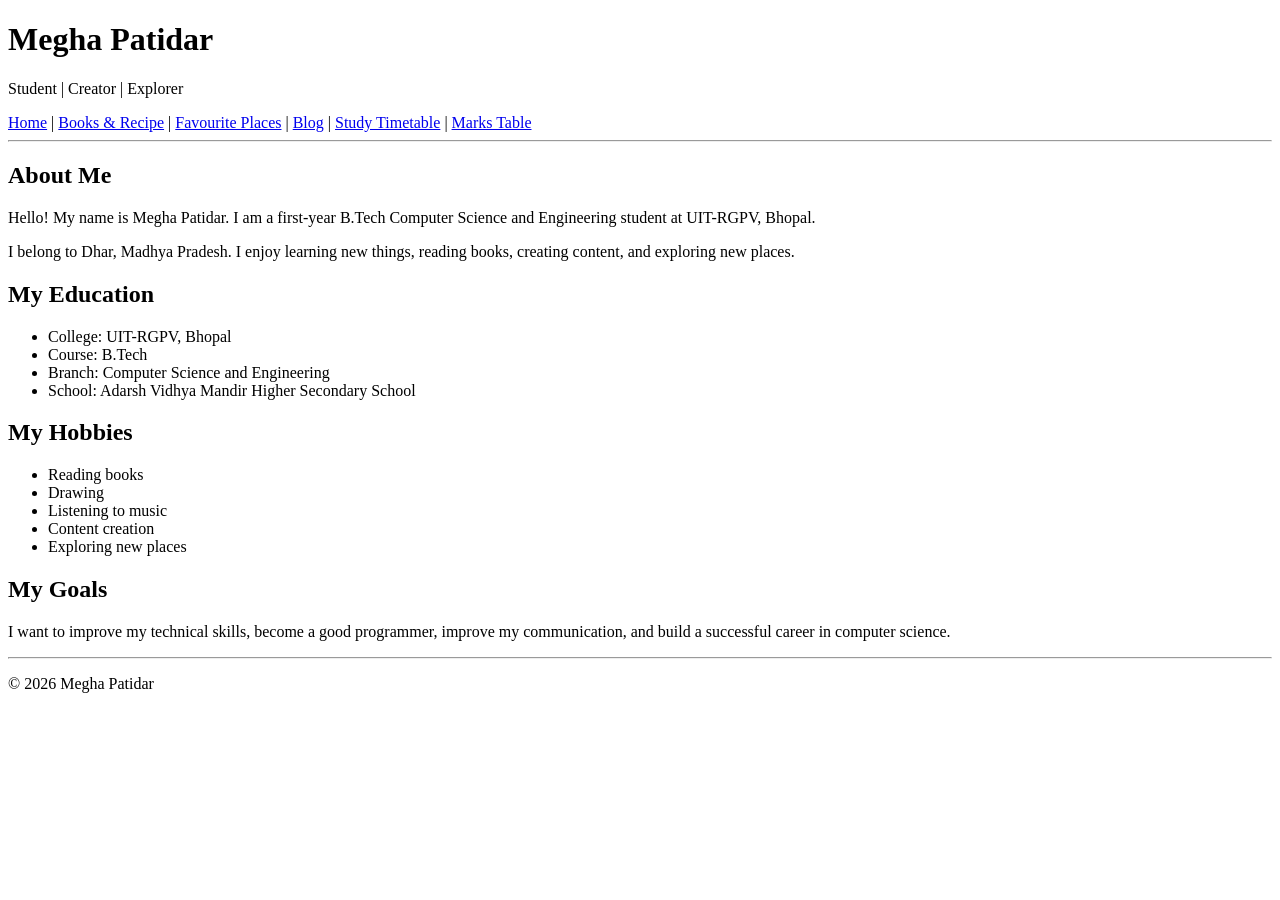
==== index.html @ 86fb7c97 "Add files via upload" ====
<!DOCTYPE html>

<head>
    <title>Megha Patidar | Home</title>
</head>
<body>

<header>
    <h1>Megha Patidar</h1>
    <p>Student | Creator | Explorer</p>

    <nav>
        <a href="index.html">Home</a> |
        <a href="books-recipe.html">Books & Recipe</a> |
        <a href="places.html">Favourite Places</a> |
        <a href="blog.html">Blog</a> |
        <a href="timetable.html">Study Timetable</a> |
        <a href="marks.html">Marks Table</a>
    </nav>
    <hr>
</header>

<main>
    <section>
        <h2>About Me</h2>

        <p>Hello! My name is Megha Patidar. I am a first-year B.Tech Computer Science and Engineering student at UIT-RGPV, Bhopal.</p>

        <p>I belong to Dhar, Madhya Pradesh. I enjoy learning new things, reading books, creating content, and exploring new places.</p>
    </section>

    <section>
        <h2>My Education</h2>

        <ul>
            <li>College: UIT-RGPV, Bhopal</li>
            <li>Course: B.Tech</li>
            <li>Branch: Computer Science and Engineering</li>
            <li>School: Adarsh Vidhya Mandir Higher Secondary School</li>
        </ul>
    </section>

    <section>
        <h2>My Hobbies</h2>

        <ul>
            <li>Reading books</li>
            <li>Drawing</li>
            <li>Listening to music</li>
            <li>Content creation</li>
            <li>Exploring new places</li>
        </ul>
    </section>

    <section>
        <h2>My Goals</h2>

        <p>I want to improve my technical skills, become a good programmer, improve my communication, and build a successful career in computer science.</p>
    </section>
</main>

<footer>
    <hr>
    <p>&copy; 2026 Megha Patidar</p>
</footer>

</body>
</html>
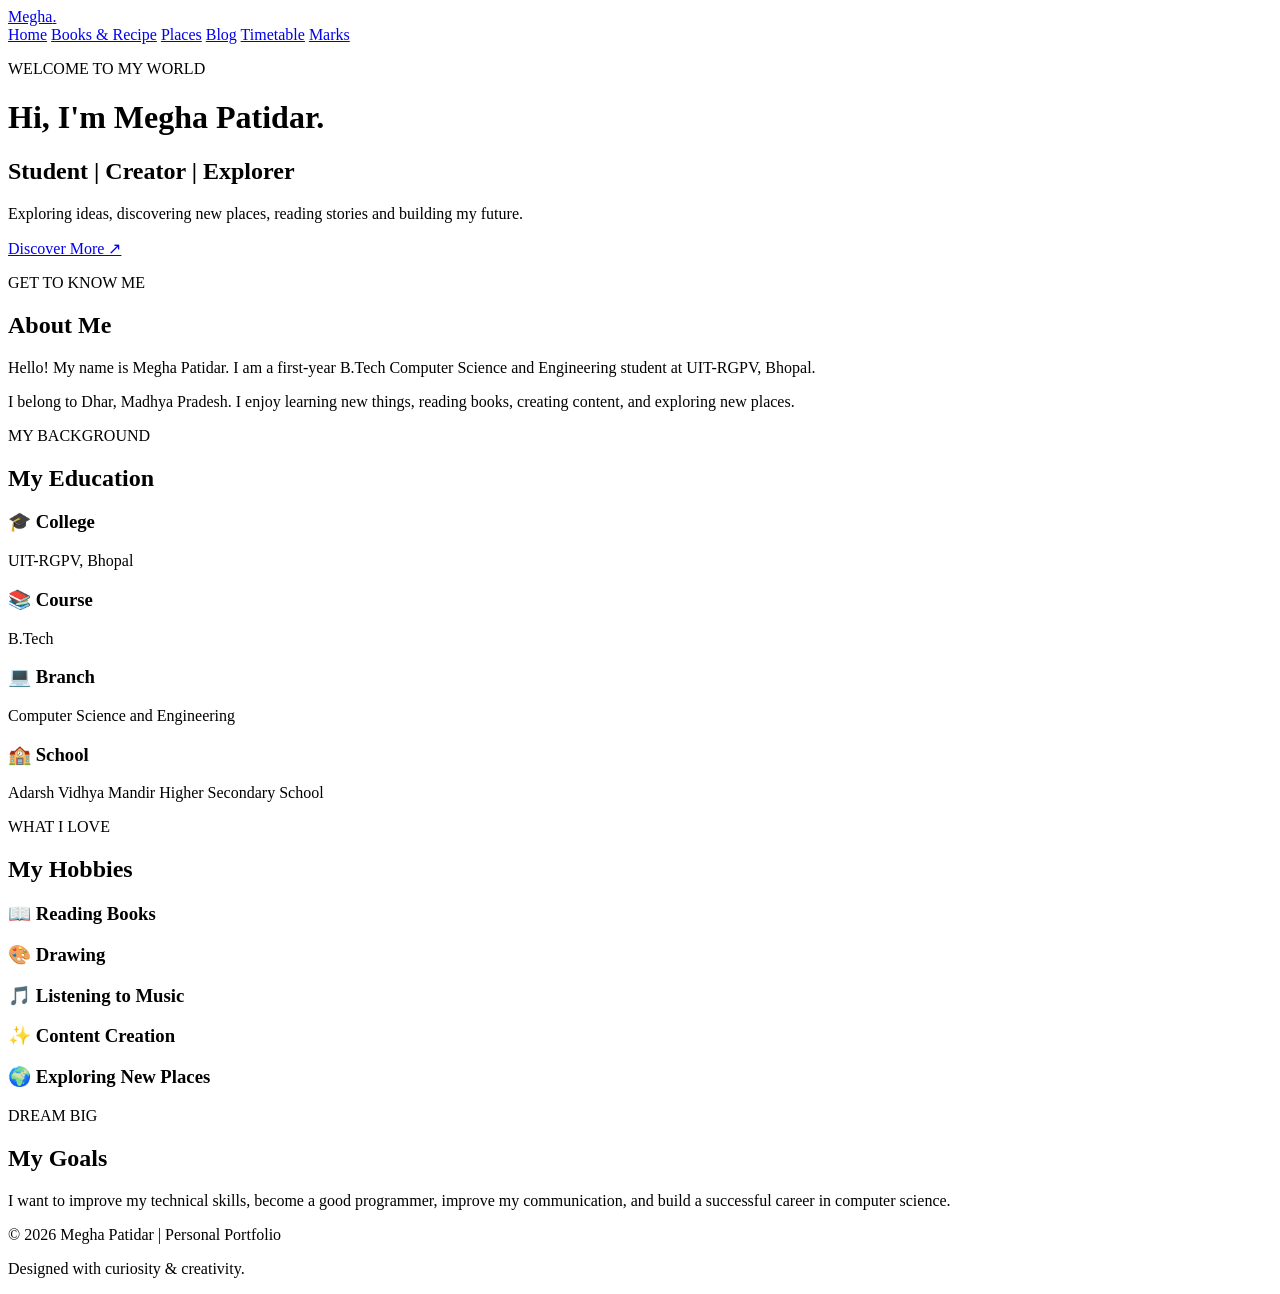
==== commit c5127c12: "index.html" ====
--- a/index.html
+++ b/index.html
@@ -1,68 +1,110 @@
+
 <!DOCTYPE html>
+<html lang="en">
+<head>
+    <meta charset="UTF-8">
+    <meta name="viewport" content="width=device-width, initial-scale=1.0">
+    <meta name="theme-color" content="#0b1020">
+    <title>Megha Patidar | Portfolio</title>
+    <link rel="stylesheet" href="style.css">
+</head>
 
-<head>
-    <title>Megha Patidar | Home</title>
-</head>
 <body>
 
-<header>
-    <h1>Megha Patidar</h1>
-    <p>Student | Creator | Explorer</p>
+<header class="hero">
+    <nav class="navbar">
+        <a class="logo" href="index.html">Megha<span>.</span></a>
 
-    <nav>
-        <a href="index.html">Home</a> |
-        <a href="books-recipe.html">Books & Recipe</a> |
-        <a href="places.html">Favourite Places</a> |
-        <a href="blog.html">Blog</a> |
-        <a href="timetable.html">Study Timetable</a> |
-        <a href="marks.html">Marks Table</a>
+        <div class="nav-links">
+            <a href="index.html">Home</a>
+            <a href="books-recipe.html">Books & Recipe</a>
+            <a href="places.html">Places</a>
+            <a href="blog.html">Blog</a>
+            <a href="timetable.html">Timetable</a>
+            <a href="marks.html">Marks</a>
+        </div>
     </nav>
-    <hr>
+
+    <div class="hero-content">
+        <p class="eyebrow">WELCOME TO MY WORLD</p>
+        <h1>Hi, I'm <span>Megha Patidar.</span></h1>
+        <h2>Student | Creator | Explorer</h2>
+        <p class="hero-description">
+            Exploring ideas, discovering new places,
+            reading stories and building my future.
+        </p>
+        <a href="#about" class="primary-btn">Discover More ↗</a>
+    </div>
 </header>
 
-<main>
-    <section>
+<main class="container">
+
+    <section id="about" class="section">
+        <p class="eyebrow">GET TO KNOW ME</p>
         <h2>About Me</h2>
-
-        <p>Hello! My name is Megha Patidar. I am a first-year B.Tech Computer Science and Engineering student at UIT-RGPV, Bhopal.</p>
-
-        <p>I belong to Dhar, Madhya Pradesh. I enjoy learning new things, reading books, creating content, and exploring new places.</p>
+        <p>
+            Hello! My name is Megha Patidar. I am a first-year
+            B.Tech Computer Science and Engineering student
+            at UIT-RGPV, Bhopal.
+        </p>
+        <p>
+            I belong to Dhar, Madhya Pradesh. I enjoy learning
+            new things, reading books, creating content,
+            and exploring new places.
+        </p>
     </section>
 
-    <section>
+    <section class="section">
+        <p class="eyebrow">MY BACKGROUND</p>
         <h2>My Education</h2>
-
-        <ul>
-            <li>College: UIT-RGPV, Bhopal</li>
-            <li>Course: B.Tech</li>
-            <li>Branch: Computer Science and Engineering</li>
-            <li>School: Adarsh Vidhya Mandir Higher Secondary School</li>
-        </ul>
+        <div class="cards">
+            <article class="card">
+                <h3>🎓 College</h3>
+                <p>UIT-RGPV, Bhopal</p>
+            </article>
+            <article class="card">
+                <h3>📚 Course</h3>
+                <p>B.Tech</p>
+            </article>
+            <article class="card">
+                <h3>💻 Branch</h3>
+                <p>Computer Science and Engineering</p>
+            </article>
+            <article class="card">
+                <h3>🏫 School</h3>
+                <p>Adarsh Vidhya Mandir Higher Secondary School</p>
+            </article>
+        </div>
     </section>
 
-    <section>
+    <section class="section">
+        <p class="eyebrow">WHAT I LOVE</p>
         <h2>My Hobbies</h2>
-
-        <ul>
-            <li>Reading books</li>
-            <li>Drawing</li>
-            <li>Listening to music</li>
-            <li>Content creation</li>
-            <li>Exploring new places</li>
-        </ul>
+        <div class="cards">
+            <article class="card"><h3>📖 Reading Books</h3></article>
+            <article class="card"><h3>🎨 Drawing</h3></article>
+            <article class="card"><h3>🎵 Listening to Music</h3></article>
+            <article class="card"><h3>✨ Content Creation</h3></article>
+            <article class="card"><h3>🌍 Exploring New Places</h3></article>
+        </div>
     </section>
 
-    <section>
+    <section class="section goals">
+        <p class="eyebrow">DREAM BIG</p>
         <h2>My Goals</h2>
+        <p>
+            I want to improve my technical skills, become a
+            good programmer, improve my communication,
+            and build a successful career in computer science.
+        </p>
+    </section>
 
-        <p>I want to improve my technical skills, become a good programmer, improve my communication, and build a successful career in computer science.</p>
-    </section>
 </main>
 
 <footer>
-    <hr>
-    <p>&copy; 2026 Megha Patidar</p>
+    <p>© 2026 Megha Patidar | Personal Portfolio</p>
+    <p>Designed with curiosity & creativity.</p>
 </footer>
 
 </body>
-</html>+</html>
